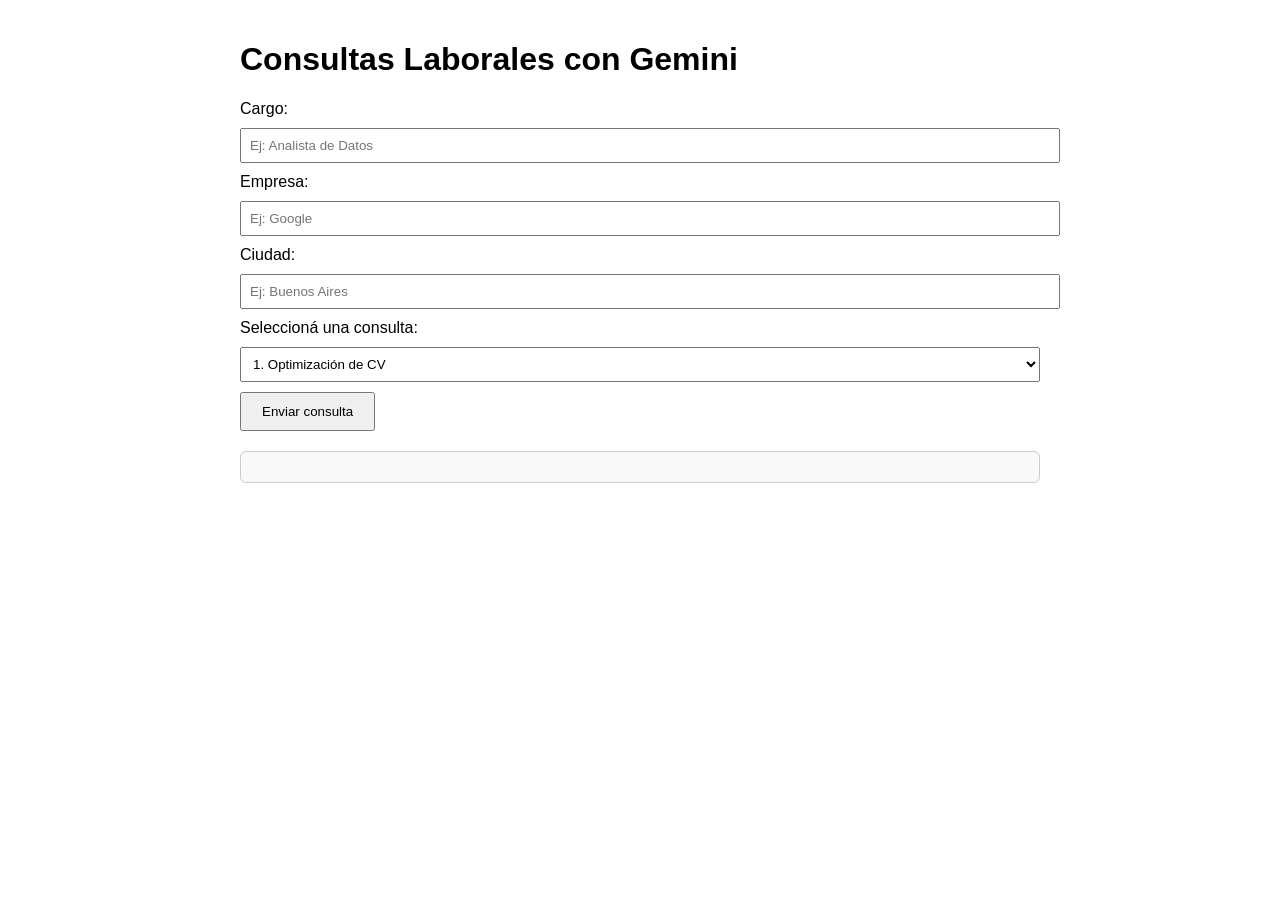
==== public/index.html @ f230c89c "optimiza cv" ====
<!DOCTYPE html>
<html lang="es">
<head>
  <meta charset="UTF-8">
  <title>Consultas Laborales con IA</title>
  <style>
    body { font-family: Arial, sans-serif; max-width: 800px; margin: auto; padding: 20px; }
    textarea { width: 100%; height: 120px; }
    select, input { width: 100%; padding: 8px; margin: 10px 0; }
    button { padding: 10px 20px; }
    .respuesta { white-space: pre-wrap; background: #f9f9f9; padding: 15px; margin-top: 20px; border: 1px solid #ccc; border-radius: 6px; }
  </style>
</head>
<body>

  <h1>Consultas Laborales con Gemini</h1>

  <label for="cargo">Cargo:</label>
  <input type="text" id="cargo" placeholder="Ej: Analista de Datos">

  <label for="empresa">Empresa:</label>
  <input type="text" id="empresa" placeholder="Ej: Google">

  <label for="ciudad">Ciudad:</label>
  <input type="text" id="ciudad" placeholder="Ej: Buenos Aires">

  <label for="pregunta">Seleccioná una consulta:</label>
  <select id="pregunta">
    <option value="1">1. Optimización de CV</option>
    <option value="2">2. Preparación método STAR</option>
    <option value="3">3. Investigación previa</option>
    <option value="4">4. Preparación técnica</option>
    <option value="5">5. Diferenciación estratégica</option>
    <option value="6">6. Negociación salarial</option>
  </select>

  <button onclick="enviarConsulta()">Enviar consulta</button>

  <div class="respuesta" id="respuesta"></div>

  <script>
    const plantillas = {
      1: `Analiza mi CV actual para el puesto de [cargo]. Identifica áreas de mejora considerando: palabras clave del sector ausentes, logros que necesitan cuantificación, habilidades técnicas faltantes y estructura general. Compara con la descripción del puesto y sugiere modificaciones específicas. Prioriza los elementos que generarían mayor impacto y elimina contenido que no aporta valor. Incluye ejemplos de frases optimizadas usando verbos de acción potentes y métricas concretas.`,

      2: `Analiza mi experiencia y ayúdame a preparar 3 historias usando el método STAR para entrevistas: un proyecto exitoso, un conflicto resuelto y un fracaso superado. Para cada historia, explícame cómo estructurar: la SITUACIÓN inicial, la TAREA que enfrenté, las ACCIONES que tomé y los RESULTADOS medibles que obtuve. Incluye frases de transición y momentos clave para mantener cada historia bajo 2 minutos.`,

      3: `Analiza la empresa [empresa] y su posición actual en el mercado. Identifica sus valores principales, últimos logros, retos del sector y noticias relevantes de los últimos 6 meses. Destaca elementos que pueda mencionar en una entrevista para demostrar un interés genuino. Ten en cuenta el CV que me ayudaste a mejorar para conectar mi bagaje con la industria, cargo y empresa en cuestión.`,

      4: `Genera una simulación realista de entrevista técnica para el puesto de [cargo]. Incluye preguntas específicas del sector, casos prácticos y situaciones complejas que podría enfrentar. Evalúa cada respuesta y sugiere mejoras. Según el CV que te di, evalúa posibles "gaps" y sugiere cómo solucionarlos.`,

      5: `¿Cómo puedo destacar de forma única para el puesto de [cargo] en [empresa]? Analiza el mercado actual y sugiere ángulos innovadores para presentar mi experiencia. Identifica elementos distintivos que me separen del candidato promedio.`,

      6: `Basado en el mercado de [ciudad] para el puesto de [cargo], ¿cuál es el rango salarial competitivo actual? Desarrolla una estrategia de negociación que incluya beneficios no monetarios y puntos de inflexión clave.`
    };

    function enviarConsulta() {
      const cargo = document.getElementById("cargo").value || "[cargo]";
      const empresa = document.getElementById("empresa").value || "[empresa]";
      const ciudad = document.getElementById("ciudad").value || "[ciudad]";
      const preguntaSeleccionada = document.getElementById("pregunta").value;

      let prompt = plantillas[preguntaSeleccionada]
        .replace(/\[cargo\]/g, cargo)
        .replace(/\[empresa\]/g, empresa)
        .replace(/\[ciudad\]/g, ciudad);

      fetch("/consulta", {
        method: "POST",
        headers: { "Content-Type": "application/json" },
        body: JSON.stringify({ prompt })
      })
      .then(res => res.json())
      .then(data => {
        const salida = data.respuesta || data.error || "Sin respuesta.";
        document.getElementById("respuesta").textContent = salida;
      })
      .catch(err => {
        document.getElementById("respuesta").textContent = "Error de conexión: " + err;
      });
    }
  </script>

</body>
</html>
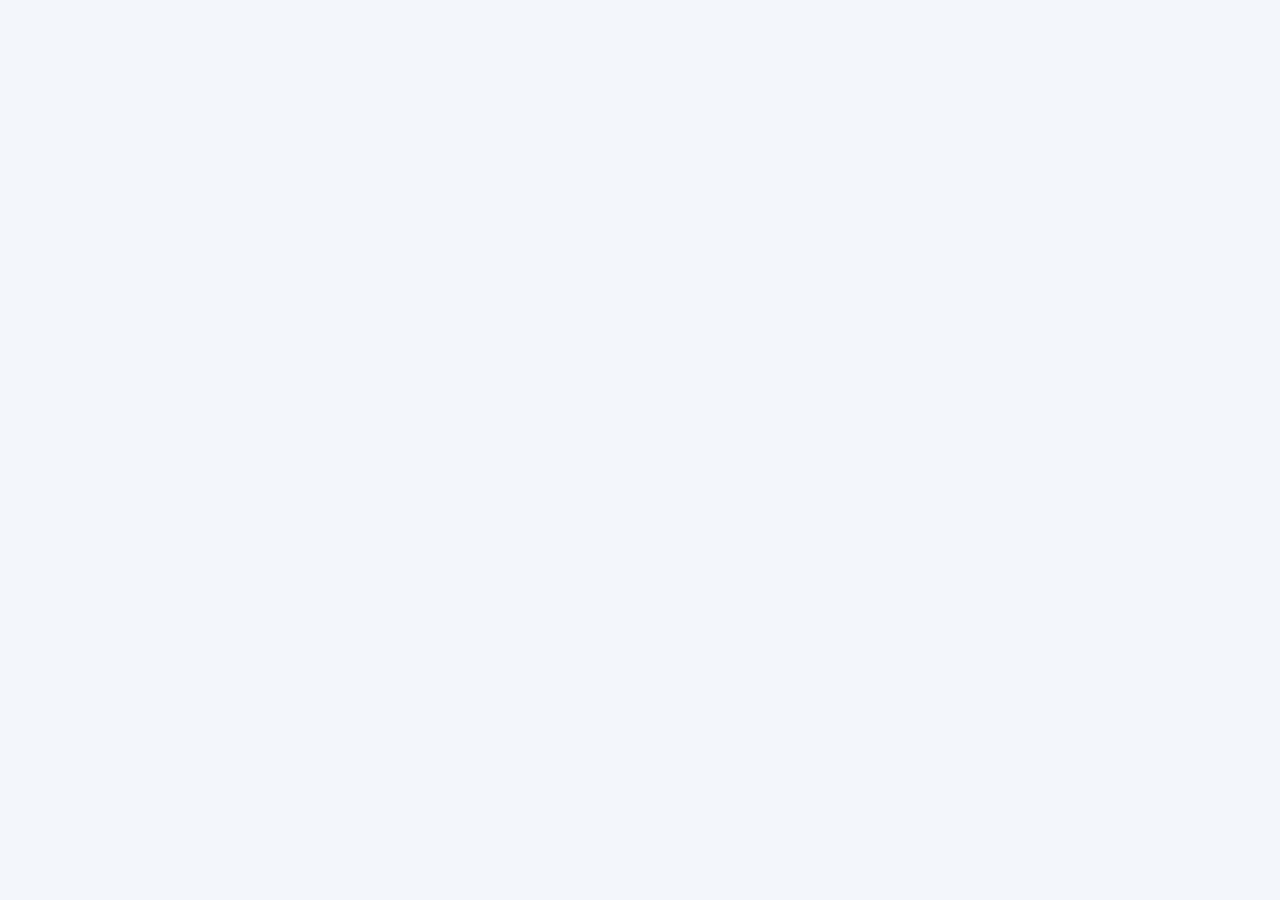
==== commit 5b2db6d6: "optimiza cv3" ====
--- a/public/index.html
+++ b/public/index.html
@@ -2,83 +2,49 @@
 <html lang="es">
 <head>
   <meta charset="UTF-8">
-  <title>Consultas Laborales con IA</title>
+  <title>Consultas Laborales IA</title>
   <style>
-    body { font-family: Arial, sans-serif; max-width: 800px; margin: auto; padding: 20px; }
-    textarea { width: 100%; height: 120px; }
-    select, input { width: 100%; padding: 8px; margin: 10px 0; }
-    button { padding: 10px 20px; }
-    .respuesta { white-space: pre-wrap; background: #f9f9f9; padding: 15px; margin-top: 20px; border: 1px solid #ccc; border-radius: 6px; }
-  </style>
-</head>
-<body>
-
-  <h1>Consultas Laborales con Gemini</h1>
-
-  <label for="cargo">Cargo:</label>
-  <input type="text" id="cargo" placeholder="Ej: Analista de Datos">
-
-  <label for="empresa">Empresa:</label>
-  <input type="text" id="empresa" placeholder="Ej: Google">
-
-  <label for="ciudad">Ciudad:</label>
-  <input type="text" id="ciudad" placeholder="Ej: Buenos Aires">
-
-  <label for="pregunta">Seleccioná una consulta:</label>
-  <select id="pregunta">
-    <option value="1">1. Optimización de CV</option>
-    <option value="2">2. Preparación método STAR</option>
-    <option value="3">3. Investigación previa</option>
-    <option value="4">4. Preparación técnica</option>
-    <option value="5">5. Diferenciación estratégica</option>
-    <option value="6">6. Negociación salarial</option>
-  </select>
-
-  <button onclick="enviarConsulta()">Enviar consulta</button>
-
-  <div class="respuesta" id="respuesta"></div>
-
-  <script>
-    const plantillas = {
-      1: `Analiza mi CV actual para el puesto de [cargo]. Identifica áreas de mejora considerando: palabras clave del sector ausentes, logros que necesitan cuantificación, habilidades técnicas faltantes y estructura general. Compara con la descripción del puesto y sugiere modificaciones específicas. Prioriza los elementos que generarían mayor impacto y elimina contenido que no aporta valor. Incluye ejemplos de frases optimizadas usando verbos de acción potentes y métricas concretas.`,
-
-      2: `Analiza mi experiencia y ayúdame a preparar 3 historias usando el método STAR para entrevistas: un proyecto exitoso, un conflicto resuelto y un fracaso superado. Para cada historia, explícame cómo estructurar: la SITUACIÓN inicial, la TAREA que enfrenté, las ACCIONES que tomé y los RESULTADOS medibles que obtuve. Incluye frases de transición y momentos clave para mantener cada historia bajo 2 minutos.`,
-
-      3: `Analiza la empresa [empresa] y su posición actual en el mercado. Identifica sus valores principales, últimos logros, retos del sector y noticias relevantes de los últimos 6 meses. Destaca elementos que pueda mencionar en una entrevista para demostrar un interés genuino. Ten en cuenta el CV que me ayudaste a mejorar para conectar mi bagaje con la industria, cargo y empresa en cuestión.`,
-
-      4: `Genera una simulación realista de entrevista técnica para el puesto de [cargo]. Incluye preguntas específicas del sector, casos prácticos y situaciones complejas que podría enfrentar. Evalúa cada respuesta y sugiere mejoras. Según el CV que te di, evalúa posibles "gaps" y sugiere cómo solucionarlos.`,
-
-      5: `¿Cómo puedo destacar de forma única para el puesto de [cargo] en [empresa]? Analiza el mercado actual y sugiere ángulos innovadores para presentar mi experiencia. Identifica elementos distintivos que me separen del candidato promedio.`,
-
-      6: `Basado en el mercado de [ciudad] para el puesto de [cargo], ¿cuál es el rango salarial competitivo actual? Desarrolla una estrategia de negociación que incluya beneficios no monetarios y puntos de inflexión clave.`
-    };
-
-    function enviarConsulta() {
-      const cargo = document.getElementById("cargo").value || "[cargo]";
-      const empresa = document.getElementById("empresa").value || "[empresa]";
-      const ciudad = document.getElementById("ciudad").value || "[ciudad]";
-      const preguntaSeleccionada = document.getElementById("pregunta").value;
-
-      let prompt = plantillas[preguntaSeleccionada]
-        .replace(/\[cargo\]/g, cargo)
-        .replace(/\[empresa\]/g, empresa)
-        .replace(/\[ciudad\]/g, ciudad);
-
-      fetch("/consulta", {
-        method: "POST",
-        headers: { "Content-Type": "application/json" },
-        body: JSON.stringify({ prompt })
-      })
-      .then(res => res.json())
-      .then(data => {
-        const salida = data.respuesta || data.error || "Sin respuesta.";
-        document.getElementById("respuesta").textContent = salida;
-      })
-      .catch(err => {
-        document.getElementById("respuesta").textContent = "Error de conexión: " + err;
-      });
+    body {
+      font-family: 'Segoe UI', sans-serif;
+      max-width: 800px;
+      margin: 40px auto;
+      padding: 20px;
+      background: #f3f6fb;
+      color: #333;
     }
-  </script>
-
-</body>
-</html>
+    h1 {
+      text-align: center;
+      color: #2c3e50;
+    }
+    input, select {
+      width: 100%;
+      padding: 10px;
+      margin-top: 10px;
+      margin-bottom: 20px;
+      border: 1px solid #ccc;
+      border-radius: 6px;
+      font-size: 16px;
+    }
+    button {
+      padding: 12px 20px;
+      background: #007bff;
+      color: white;
+      border: none;
+      border-radius: 6px;
+      font-size: 16px;
+      cursor: pointer;
+    }
+    button:hover {
+      background: #0056b3;
+    }
+    .respuesta {
+      margin-top: 20px;
+      padding: 20px;
+      background: white;
+      border-left: 6px solid #007bff;
+      border-radius: 6px;
+      white-space: pre-wrap;
+    }
+    .loading {
+      color: #888;
+      font-style
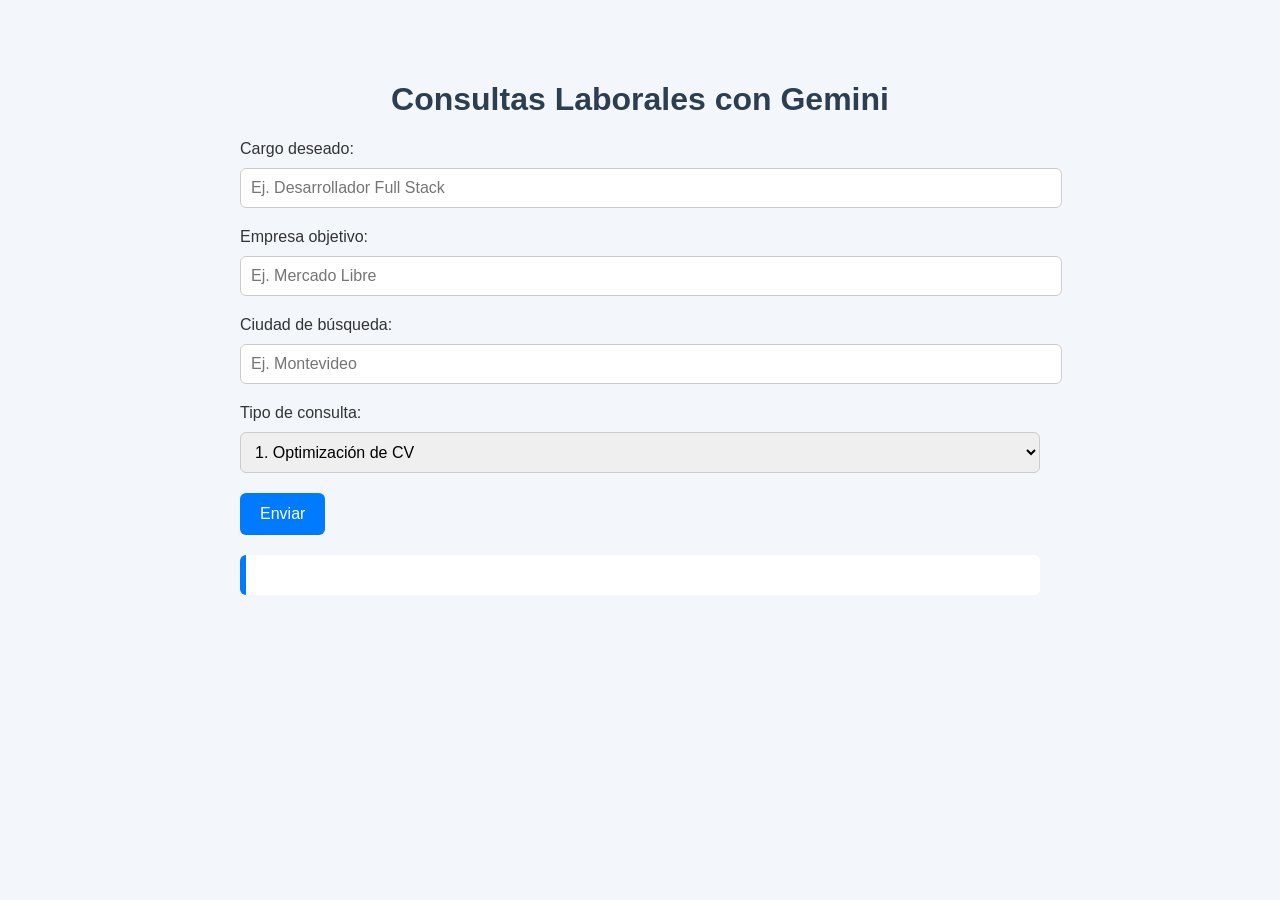
==== commit ce8c47b1: "optimiza cv3.1" ====
--- a/public/index.html
+++ b/public/index.html
@@ -47,4 +47,79 @@
     }
     .loading {
       color: #888;
-      font-style
+      font-style: italic;
+    }
+  </style>
+</head>
+<body>
+
+  <h1>Consultas Laborales con Gemini</h1>
+
+  <label>Cargo deseado:</label>
+  <input type="text" id="cargo" placeholder="Ej. Desarrollador Full Stack">
+
+  <label>Empresa objetivo:</label>
+  <input type="text" id="empresa" placeholder="Ej. Mercado Libre">
+
+  <label>Ciudad de búsqueda:</label>
+  <input type="text" id="ciudad" placeholder="Ej. Montevideo">
+
+  <label>Tipo de consulta:</label>
+  <select id="pregunta">
+    <option value="1">1. Optimización de CV</option>
+    <option value="2">2. Preparación STAR (Entrevistas)</option>
+    <option value="3">3. Investigación de empresa</option>
+    <option value="4">4. Preparación técnica</option>
+    <option value="5">5. Diferenciación estratégica</option>
+    <option value="6">6. Negociación salarial</option>
+  </select>
+
+  <button onclick="enviarConsulta()">Enviar</button>
+
+  <div class="respuesta" id="respuesta"></div>
+
+  <script>
+    const plantillas = {
+      1: `Analiza mi CV actual para el puesto de [cargo]. Identifica áreas de mejora considerando: palabras clave del sector ausentes, logros que necesitan cuantificación, habilidades técnicas faltantes y estructura general. Compara con la descripción del puesto y sugiere modificaciones específicas. Prioriza los elementos que generarían mayor impacto y elimina contenido que no aporta valor. Incluye ejemplos de frases optimizadas usando verbos de acción potentes y métricas concretas.`,
+      2: `Analiza mi experiencia y ayúdame a preparar 3 historias usando el método STAR para entrevistas: un proyecto exitoso, un conflicto resuelto y un fracaso superado. Para cada historia, explícame cómo estructurar: la SITUACIÓN inicial, la TAREA que enfrenté, las ACCIONES que tomé y los RESULTADOS medibles que obtuve. Incluye frases de transición y momentos clave para mantener cada historia bajo 2 minutos.`,
+      3: `Analiza la empresa [empresa] y su posición actual en el mercado. Identifica sus valores principales, últimos logros, retos del sector y noticias relevantes de los últimos 6 meses. Destaca elementos que pueda mencionar en una entrevista para demostrar un interés genuino. Ten en cuenta el CV que me ayudaste a mejorar para conectar mi bagaje con la industria, cargo y empresa en cuestión.`,
+      4: `Genera una simulación realista de entrevista técnica para el puesto de [cargo]. Incluye preguntas específicas del sector, casos prácticos y situaciones complejas que podría enfrentar. Evalúa cada respuesta y sugiere mejoras. Según el CV que te di, evalúa posibles "gaps" y sugiere cómo solucionarlos.`,
+      5: `¿Cómo puedo destacar de forma única para el puesto de [cargo] en [empresa]? Analiza el mercado actual y sugiere ángulos innovadores para presentar mi experiencia. Identifica elementos distintivos que me separen del candidato promedio.`,
+      6: `Basado en el mercado de [ciudad] para el puesto de [cargo], ¿cuál es el rango salarial competitivo actual? Desarrolla una estrategia de negociación que incluya beneficios no monetarios y puntos de inflexión clave.`
+    };
+
+    function enviarConsulta() {
+      const cargo = document.getElementById("cargo").value || "[cargo]";
+      const empresa = document.getElementById("empresa").value || "[empresa]";
+      const ciudad = document.getElementById("ciudad").value || "[ciudad]";
+      const pregunta = document.getElementById("pregunta").value;
+      const respuesta = document.getElementById("respuesta");
+
+      let prompt = plantillas[pregunta]
+        .replace(/\[cargo\]/g, cargo)
+        .replace(/\[empresa\]/g, empresa)
+        .replace(/\[ciudad\]/g, ciudad);
+
+      respuesta.innerHTML = "<p class='loading'>Consultando a Gemini...</p>";
+
+      fetch("/consulta", {
+        method: "POST",
+        headers: { "Content-Type": "application/json" },
+        body: JSON.stringify({ prompt })
+      })
+      .then(res => res.json())
+      .then(data => {
+        if (data.respuesta) {
+          respuesta.textContent = data.respuesta;
+        } else {
+          respuesta.textContent = "Error: " + (data.error || "Respuesta vacía");
+        }
+      })
+      .catch(err => {
+        respuesta.textContent = "Error de conexión con el servidor: " + err.message;
+      });
+    }
+  </script>
+
+</body>
+</html>
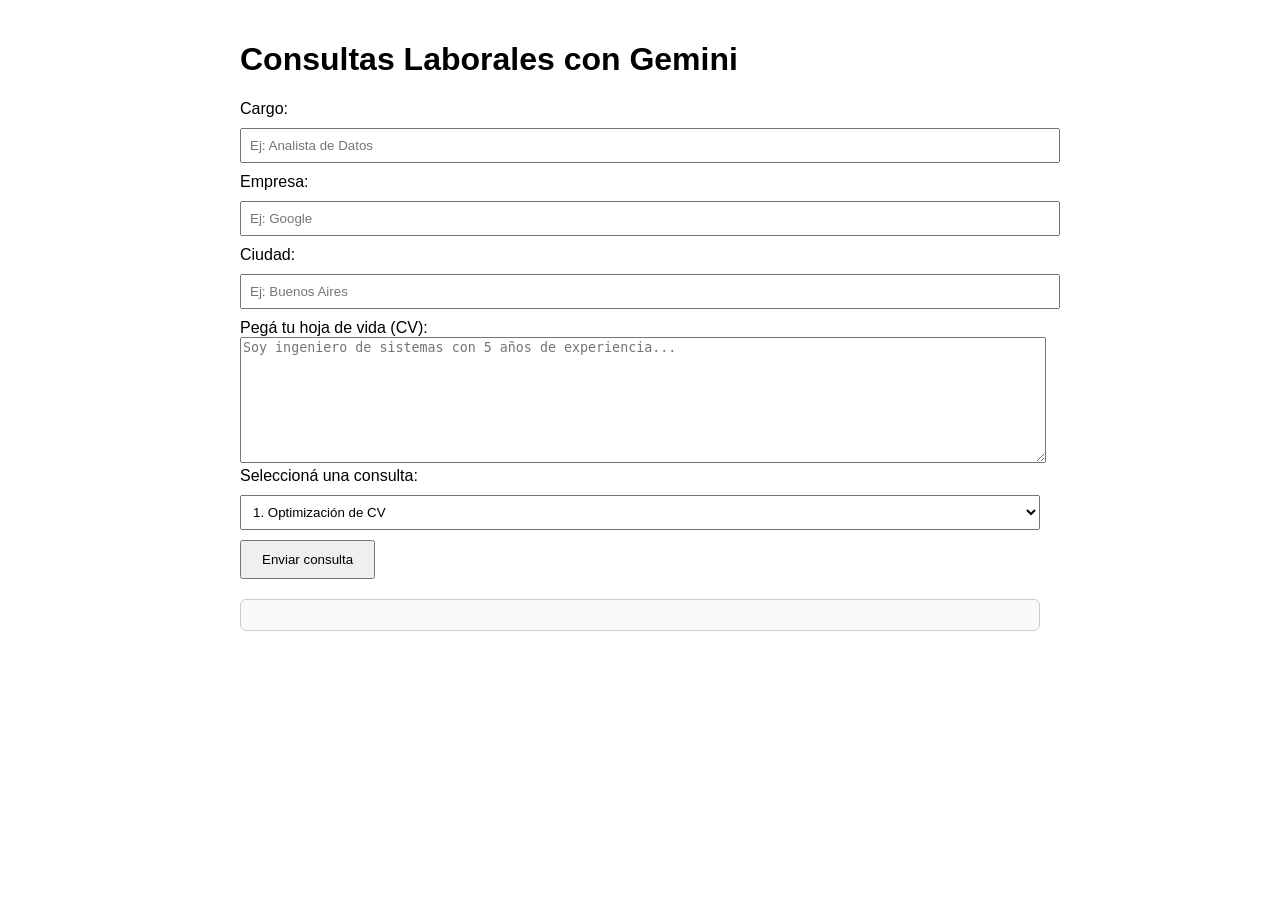
==== commit b92bd8c2: "optimiza cv3.3" ====
--- a/public/index.html
+++ b/public/index.html
@@ -2,79 +2,42 @@
 <html lang="es">
 <head>
   <meta charset="UTF-8">
-  <title>Consultas Laborales IA</title>
+  <title>Consultas Laborales con IA</title>
   <style>
-    body {
-      font-family: 'Segoe UI', sans-serif;
-      max-width: 800px;
-      margin: 40px auto;
-      padding: 20px;
-      background: #f3f6fb;
-      color: #333;
-    }
-    h1 {
-      text-align: center;
-      color: #2c3e50;
-    }
-    input, select {
-      width: 100%;
-      padding: 10px;
-      margin-top: 10px;
-      margin-bottom: 20px;
-      border: 1px solid #ccc;
-      border-radius: 6px;
-      font-size: 16px;
-    }
-    button {
-      padding: 12px 20px;
-      background: #007bff;
-      color: white;
-      border: none;
-      border-radius: 6px;
-      font-size: 16px;
-      cursor: pointer;
-    }
-    button:hover {
-      background: #0056b3;
-    }
-    .respuesta {
-      margin-top: 20px;
-      padding: 20px;
-      background: white;
-      border-left: 6px solid #007bff;
-      border-radius: 6px;
-      white-space: pre-wrap;
-    }
-    .loading {
-      color: #888;
-      font-style: italic;
-    }
+    body { font-family: Arial, sans-serif; max-width: 800px; margin: auto; padding: 20px; }
+    textarea { width: 100%; height: 120px; }
+    select, input { width: 100%; padding: 8px; margin: 10px 0; }
+    button { padding: 10px 20px; }
+    .respuesta { white-space: pre-wrap; background: #f9f9f9; padding: 15px; margin-top: 20px; border: 1px solid #ccc; border-radius: 6px; }
   </style>
 </head>
 <body>
 
   <h1>Consultas Laborales con Gemini</h1>
 
-  <label>Cargo deseado:</label>
-  <input type="text" id="cargo" placeholder="Ej. Desarrollador Full Stack">
+  <label for="cargo">Cargo:</label>
+  <input type="text" id="cargo" placeholder="Ej: Analista de Datos">
 
-  <label>Empresa objetivo:</label>
-  <input type="text" id="empresa" placeholder="Ej. Mercado Libre">
+  <label for="empresa">Empresa:</label>
+  <input type="text" id="empresa" placeholder="Ej: Google">
 
-  <label>Ciudad de búsqueda:</label>
-  <input type="text" id="ciudad" placeholder="Ej. Montevideo">
+  <label for="ciudad">Ciudad:</label>
+  <input type="text" id="ciudad" placeholder="Ej: Buenos Aires">
 
-  <label>Tipo de consulta:</label>
+  <label for="cv">Pegá tu hoja de vida (CV):</label>
+  <textarea id="cv" placeholder="Soy ingeniero de sistemas con 5 años de experiencia..."></textarea>
+
+  <label for="pregunta">Seleccioná una consulta:</label>
   <select id="pregunta">
     <option value="1">1. Optimización de CV</option>
-    <option value="2">2. Preparación STAR (Entrevistas)</option>
-    <option value="3">3. Investigación de empresa</option>
+    <option value="2">2. Preparación método STAR</option>
+    <option value="3">3. Investigación previa</option>
     <option value="4">4. Preparación técnica</option>
     <option value="5">5. Diferenciación estratégica</option>
     <option value="6">6. Negociación salarial</option>
   </select>
 
-  <button onclick="enviarConsulta()">Enviar</button>
+  <button onclick="enviarConsulta()">Enviar consulta</button>
 
   <div class="respuesta" id="respuesta"></div>
 
@@ -82,44 +45,6 @@
     const plantillas = {
       1: `Analiza mi CV actual para el puesto de [cargo]. Identifica áreas de mejora considerando: palabras clave del sector ausentes, logros que necesitan cuantificación, habilidades técnicas faltantes y estructura general. Compara con la descripción del puesto y sugiere modificaciones específicas. Prioriza los elementos que generarían mayor impacto y elimina contenido que no aporta valor. Incluye ejemplos de frases optimizadas usando verbos de acción potentes y métricas concretas.`,
       2: `Analiza mi experiencia y ayúdame a preparar 3 historias usando el método STAR para entrevistas: un proyecto exitoso, un conflicto resuelto y un fracaso superado. Para cada historia, explícame cómo estructurar: la SITUACIÓN inicial, la TAREA que enfrenté, las ACCIONES que tomé y los RESULTADOS medibles que obtuve. Incluye frases de transición y momentos clave para mantener cada historia bajo 2 minutos.`,
-      3: `Analiza la empresa [empresa] y su posición actual en el mercado. Identifica sus valores principales, últimos logros, retos del sector y noticias relevantes de los últimos 6 meses. Destaca elementos que pueda mencionar en una entrevista para demostrar un interés genuino. Ten en cuenta el CV que me ayudaste a mejorar para conectar mi bagaje con la industria, cargo y empresa en cuestión.`,
+      3: `Analiza la empresa [empresa] y su posición actual en el mercado. Identifica sus valores principales, últimos logros, retos del sector y noticias relevantes de los últimos 6 meses. Destaca elementos que pueda mencionar en una entrevista para demostrar un interés genuino. Ten en cuenta el CV que te ayudé a mejorar para conectar mi bagaje con la industria, cargo y empresa en cuestión.`,
       4: `Genera una simulación realista de entrevista técnica para el puesto de [cargo]. Incluye preguntas específicas del sector, casos prácticos y situaciones complejas que podría enfrentar. Evalúa cada respuesta y sugiere mejoras. Según el CV que te di, evalúa posibles "gaps" y sugiere cómo solucionarlos.`,
-      5: `¿Cómo puedo destacar de forma única para el puesto de [cargo] en [empresa]? Analiza el mercado actual y sugiere ángulos innovadores para presentar mi experiencia. Identifica elementos distintivos que me separen del candidato promedio.`,
-      6: `Basado en el mercado de [ciudad] para el puesto de [cargo], ¿cuál es el rango salarial competitivo actual? Desarrolla una estrategia de negociación que incluya beneficios no monetarios y puntos de inflexión clave.`
-    };
-
-    function enviarConsulta() {
-      const cargo = document.getElementById("cargo").value || "[cargo]";
-      const empresa = document.getElementById("empresa").value || "[empresa]";
-      const ciudad = document.getElementById("ciudad").value || "[ciudad]";
-      const pregunta = document.getElementById("pregunta").value;
-      const respuesta = document.getElementById("respuesta");
-
-      let prompt = plantillas[pregunta]
-        .replace(/\[cargo\]/g, cargo)
-        .replace(/\[empresa\]/g, empresa)
-        .replace(/\[ciudad\]/g, ciudad);
-
-      respuesta.innerHTML = "<p class='loading'>Consultando a Gemini...</p>";
-
-      fetch("/consulta", {
-        method: "POST",
-        headers: { "Content-Type": "application/json" },
-        body: JSON.stringify({ prompt })
-      })
-      .then(res => res.json())
-      .then(data => {
-        if (data.respuesta) {
-          respuesta.textContent = data.respuesta;
-        } else {
-          respuesta.textContent = "Error: " + (data.error || "Respuesta vacía");
-        }
-      })
-      .catch(err => {
-        respuesta.textContent = "Error de conexión con el servidor: " + err.message;
-      });
-    }
-  </script>
-
-</body>
-</html>
+      5: `¿Cómo puedo destacar de forma única para el puesto de [cargo] en [empresa]? Analiza el mercado actual y sugiere ángulos innovadores para presentar mi experiencia. Identifica elementos distintivos que me separen
